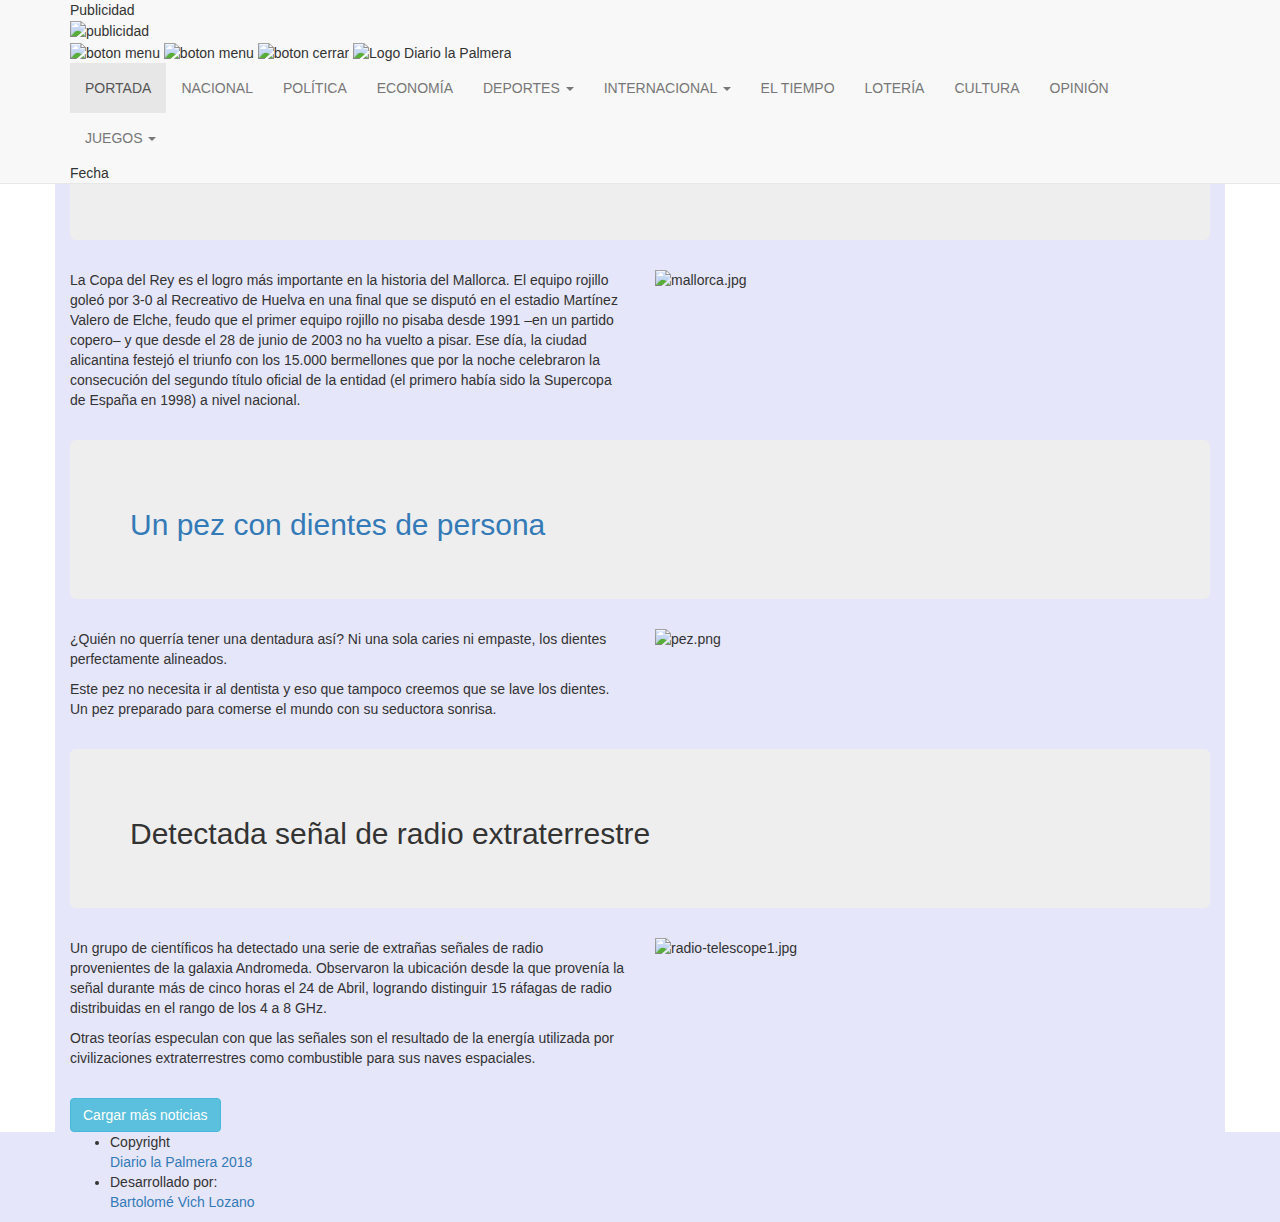
==== index.html @ c938db31 "Add files via upload" ====
<!DOCTYPE html>
<html lang="es">
	<head>
		<title>Diario la Palmera</title>
		<meta http-equiv="Content-Type" content="text/html; charset=utf-8"> 
		<meta name="description" content="Periódico imparcial y realista. Noticias nacionales, internacionales y mucho más."/>
		<meta name="viewport" content="width=device-width, initial-scale=1">
		<meta property="og:title" content="Diario la Palmera"/>
		<meta property="og:url" content="http://www.diariolapalmera.com/"/>
		<meta property="og:image" content="img/logo.png"/>
		<meta property="og:description" content="Periódico imparcial y realista. Noticias nacionales, internacionales y mucho más."/>
		<meta property="og:site_name" content="Diario la Palmera"/>
		<link rel="stylesheet" href="https://maxcdn.bootstrapcdn.com/bootstrap/3.3.7/css/bootstrap.min.css">
		<link rel="stylesheet" href="https://fonts.googleapis.com/css?family=Ubuntu">
 		<link rel='stylesheet' media='screen and (min-width: 961px)' href='css/pc.css'>
 		<link rel='stylesheet' media='screen and (max-width: 960px)' href='css/mob.css'>
		<link rel="alternate" type="application/rss+xml" title="rss de Diario de la Palmera" href="data/rss.xml">
  		<script src="https://ajax.googleapis.com/ajax/libs/jquery/3.1.1/jquery.min.js"></script>
		<script src="https://maxcdn.bootstrapcdn.com/bootstrap/3.3.7/js/bootstrap.min.js"></script>
  		<script src="js/news.js"></script>
	</head>
	<body>
		<div id="publi">
			<img class="img-responsive" src="img/publi.png" alt="publicidad">
			Publicidad<br>
			<img id="img-reponsive" src="img/publi.png" alt="publicidad">
		</div>

		<nav class="navbar navbar-default navbar-fixed-top">
			<div class="container">
				<div id="publi_mobil">
					Publicidad<br>
					<img id="imghorizontal" src="img/publi_movil.png" alt="publicidad">
				</div>
				<img src="img/bmenu.png" id="boton_menu" alt="boton menu" onclick="mostrar_secciones()">
				<img src="img/bmenu.png" id="boton_menu_mobil" alt="boton menu" onclick="mostrar_secciones_mobil()">
				<img src="img/bcerrar.png" id="boton_cerrar_mobil" alt="boton cerrar" onclick="cerrar_secciones_mobil()">				
				<img src="img/palm.png" alt="Logo Diario la Palmera" >
				
				<ul class="nav navbar-nav" id="secciones">
					<li id="s0" class="active"><a href="#">PORTADA</a></li>
					<li id="s1" class="noticias1"><a href="#">NACIONAL</a></li>
					<li id="s2" class="noticias1"><a href="#">POLÍTICA</a></li>
					<li id="s3" class="noticias1"><a href="#">ECONOMÍA</a></li>
					<li id="s4" class="dropdown">
    						<a href="#" class="dropdown-toggle" data-toggle="dropdown">
      							DEPORTES
      							<b class="caret"></b>
    						</a>
    						<ul class="dropdown-menu">
      							<li><a href="noticia1.html"><b>El Mallorca gana la Copa del Rey</b></a></li>
    						</ul>
  					</li>
					<li id="s5" class="dropdown">
    						<a href="#" class="dropdown-toggle" data-toggle="dropdown">
      							INTERNACIONAL
      							<b class="caret"></b>
    						</a>
    						<ul class="dropdown-menu">
      							<li><a href="noticia2.html"><b>Un pez con dientes de persona </b></a></li>
    						</ul>
  					</li>
					<li id="s6" class="noticias2"><a href="#">EL TIEMPO</a></li>
					<li id="s7" class="noticias2"><a href="#">LOTERÍA</a></li>
					<li id="s8" class="noticias2"><a href="#">CULTURA</a></li>
					<li id="s10" class="noticias2"><a href="#">OPINIÓN</a></li>
					<li id="s12" class="dropdown">
    						<a href="#" class="dropdown-toggle" data-toggle="dropdown">
      							JUEGOS
      							<b class="caret"></b>
    						</a>
    						<ul class="dropdown-menu">
      							<li><a href="https://rawgit.com/amadews23/LLSGI02_Lunar_Landing_JavaScript/minified/index.html"><b> Jugar a Lunar Landing </b></a></li>
    						</ul>
  					</li>
				</ul>
			</div>
			<div class="container" id="fecha">Fecha
			</div>
		</nav>
		<div class="container" id="noticias_secundarias" style="background-color:lavender;">
			<br>
			<div class="jumbotron">
				<h2><a href="noticia1.html">El Mallorca gana la Copa del Rey</a></h2>	
			</div>
			<div class="row">
				<div class="col-sm-6" style="background-color:lavender;">
					<p>La Copa del Rey es el logro más importante en la historia del Mallorca. El equipo rojillo goleó por 3-0 al Recreativo de Huelva en una final que se disputó en el estadio Martínez Valero de Elche, feudo que el primer equipo rojillo no pisaba desde 1991 –en un partido copero– y que desde el 28 de junio de 2003 no ha vuelto a pisar. Ese día, la ciudad alicantina festejó el triunfo con los 15.000 bermellones que por la noche celebraron la consecución del segundo título oficial de la entidad (el primero había sido la Supercopa de España en 1998) a nivel nacional.</p>
				</div>
				<div class="col-sm-6" style="background-color:lavender;">  
					<img src="img/mallorca_m.jpg" class="img-responsive center-block" alt="mallorca.jpg">
				</div>
					<br>
			</div>
				<br>
				<div class="jumbotron">
					<a href="noticia2.html"><h2>Un pez con dientes de persona</h2></a>	
				</div>
				<div class="row">
					<div class="col-sm-6" style="background-color:lavender;">
						<p>¿Quién no querría tener una dentadura así? Ni una sola caries ni empaste, los dientes perfectamente alineados.</p>
						<p>Este pez no necesita ir al dentista y eso que tampoco creemos que se lave los dientes. Un pez preparado para comerse el mundo con su seductora sonrisa.</p>
					</div>
					<div class="col-sm-6" style="background-color:lavender;">  
						<img src="img/pez_m.png" class="img-responsive center-block" alt="pez.png">
					</div>
					<br>
				</div>
				<br>
				<div class="jumbotron">
					<h2>Detectada señal de radio extraterrestre</h2>	
				</div>
				<div class="row">
					<div class="col-sm-6" style="background-color:lavender;">
						<p>Un grupo de científicos ha detectado una serie de extrañas señales de radio provenientes de la galaxia Andromeda. Observaron la ubicación desde la que provenía la señal durante más de cinco horas el 24 de Abril, logrando distinguir 15 ráfagas de radio distribuidas en el rango de los 4 a 8 GHz.</p>
						<p>Otras teorías especulan con que las señales son el resultado de la energía utilizada por civilizaciones extraterrestres como combustible para sus naves espaciales.</p>
				</div>
				<div class="col-sm-6" style="background-color:lavender;">  
					<img src="img/radio-telescope_m.jpg" class="img-responsive center-block" alt="radio-telescope1.jpg">
				</div>
				<br>
			</div>
				<br>
				<input type="button" id="boton_mas1" class="btn btn-info" value="Cargar más noticias" onclick=" bajar()"/>
		</div>
		<footer class="footer" style="background-color:lavender;"> 
			<div class="container"> 
				<ul class="footer-links"> 
					<li>Copyright <br><a href="https://rawgit.com/amadews23/LLSGI06_Diario_la_Palmera/master/index.html">Diario la Palmera 2018</a></li> 
					<li>Desarrollado por:<br><a href="https://github.com/amadews23"> Bartolomé Vich Lozano</a></li> 
				</ul>
			</div>
		</footer>
	</body>
</html>
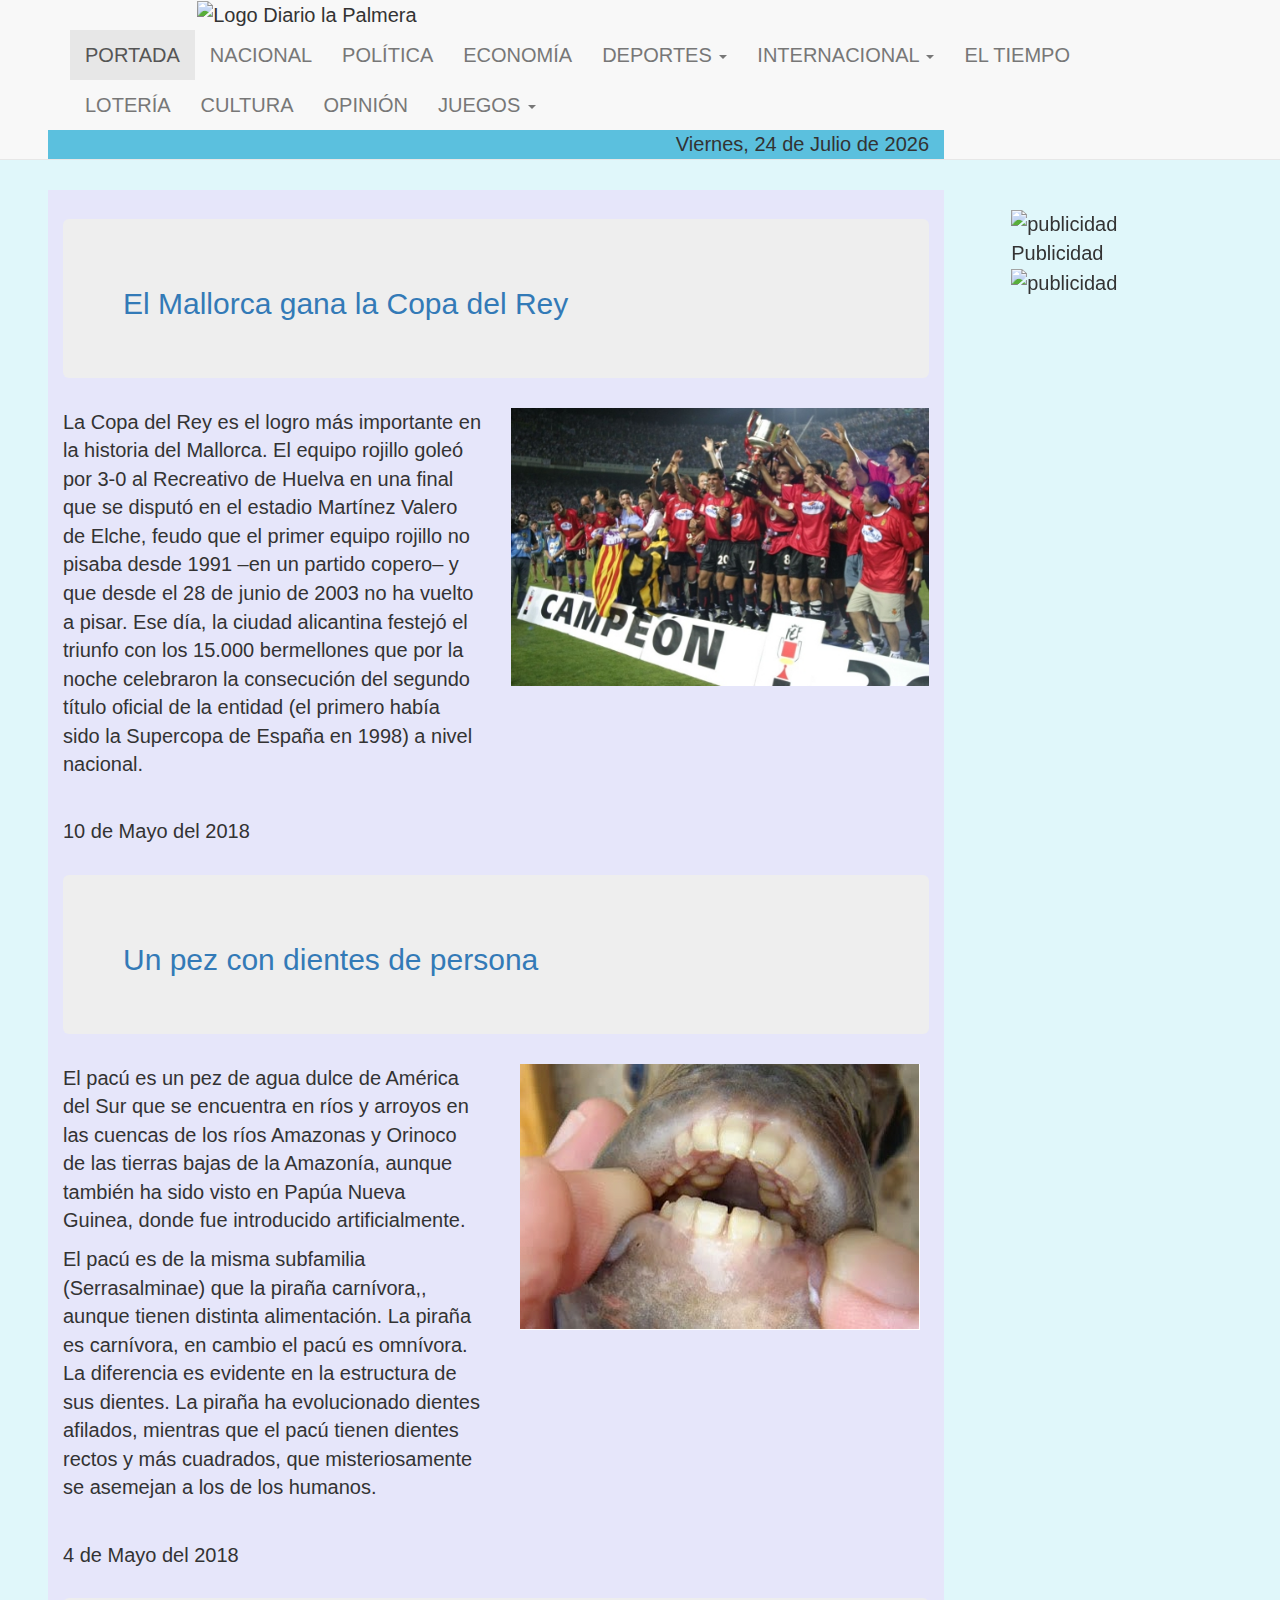
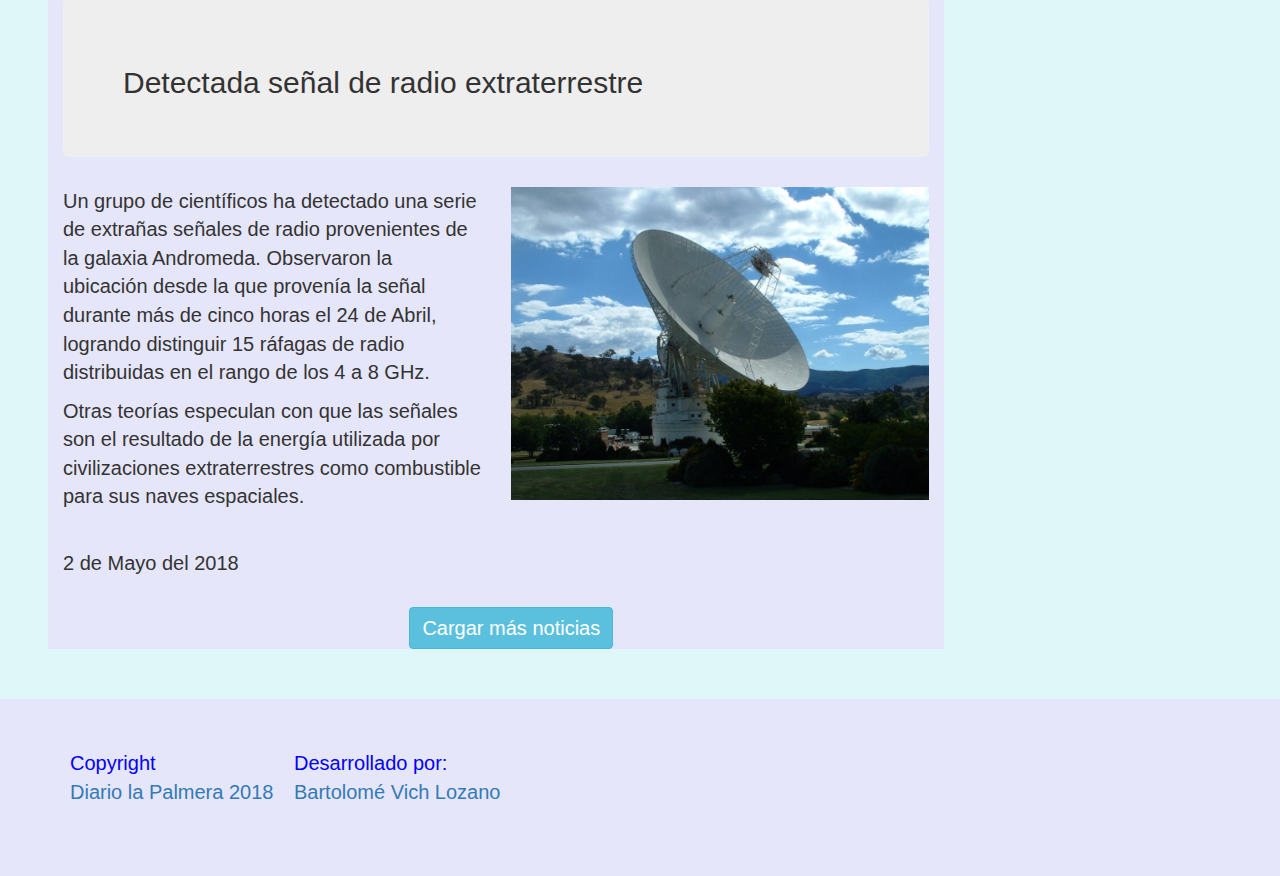
==== commit 9a814783: "Add files via upload" ====
--- a/index.html
+++ b/index.html
@@ -86,6 +86,7 @@
 			<div class="row">
 				<div class="col-sm-6" style="background-color:lavender;">
 					<p>La Copa del Rey es el logro más importante en la historia del Mallorca. El equipo rojillo goleó por 3-0 al Recreativo de Huelva en una final que se disputó en el estadio Martínez Valero de Elche, feudo que el primer equipo rojillo no pisaba desde 1991 –en un partido copero– y que desde el 28 de junio de 2003 no ha vuelto a pisar. Ese día, la ciudad alicantina festejó el triunfo con los 15.000 bermellones que por la noche celebraron la consecución del segundo título oficial de la entidad (el primero había sido la Supercopa de España en 1998) a nivel nacional.</p>
+				<br>10 de Mayo del 2018
 				</div>
 				<div class="col-sm-6" style="background-color:lavender;">  
 					<img src="img/mallorca_m.jpg" class="img-responsive center-block" alt="mallorca.jpg">
@@ -98,8 +99,9 @@
 				</div>
 				<div class="row">
 					<div class="col-sm-6" style="background-color:lavender;">
-						<p>¿Quién no querría tener una dentadura así? Ni una sola caries ni empaste, los dientes perfectamente alineados.</p>
-						<p>Este pez no necesita ir al dentista y eso que tampoco creemos que se lave los dientes. Un pez preparado para comerse el mundo con su seductora sonrisa.</p>
+						<p>El pacú es un pez de agua dulce de América del Sur que se encuentra en ríos y arroyos en las cuencas de los ríos Amazonas y Orinoco de las tierras bajas de la Amazonía, aunque también ha sido visto en Papúa Nueva Guinea, donde fue introducido artificialmente.</p>
+						<p>El pacú es de la misma subfamilia (Serrasalminae) que la piraña carnívora,, aunque tienen distinta alimentación. La piraña es carnívora, en cambio el pacú es omnívora. La diferencia es evidente en la estructura de sus dientes. La piraña ha evolucionado dientes afilados, mientras que el pacú tienen dientes rectos y más cuadrados, que misteriosamente se asemejan a los de los humanos.</p>
+						<br>4 de Mayo del 2018
 					</div>
 					<div class="col-sm-6" style="background-color:lavender;">  
 						<img src="img/pez_m.png" class="img-responsive center-block" alt="pez.png">
@@ -114,6 +116,7 @@
 					<div class="col-sm-6" style="background-color:lavender;">
 						<p>Un grupo de científicos ha detectado una serie de extrañas señales de radio provenientes de la galaxia Andromeda. Observaron la ubicación desde la que provenía la señal durante más de cinco horas el 24 de Abril, logrando distinguir 15 ráfagas de radio distribuidas en el rango de los 4 a 8 GHz.</p>
 						<p>Otras teorías especulan con que las señales son el resultado de la energía utilizada por civilizaciones extraterrestres como combustible para sus naves espaciales.</p>
+						<br>2 de Mayo del 2018
 				</div>
 				<div class="col-sm-6" style="background-color:lavender;">  
 					<img src="img/radio-telescope_m.jpg" class="img-responsive center-block" alt="radio-telescope1.jpg">
@@ -129,6 +132,7 @@
 					<li>Copyright <br><a href="https://rawgit.com/amadews23/LLSGI06_Diario_la_Palmera/master/index.html">Diario la Palmera 2018</a></li> 
 					<li>Desarrollado por:<br><a href="https://github.com/amadews23"> Bartolomé Vich Lozano</a></li> 
 				</ul>
+
 			</div>
 		</footer>
 	</body>
--- a/css/pc.css
+++ b/css/pc.css
@@ -0,0 +1,24 @@
+body{font-family:'Roboto',sans-serif;background-color:#e0f7fa }
+
+body,input,select,option,.btn{font-size:20px !important}
+
+#fecha{background-color:#5bc0de ;text-align: right; }
+#publi{width:340px;margin-left:79%;position:fixed;margin-top:20px;}
+#publi_mobil{display:none}
+#secciones{margin-right:120px;}
+#noticia_principal{margin-top:190px;}
+#noticias_principal,#noticias_secundarias{margin-top:190px;}
+#noticia_principal,#noticias_secundarias,#fecha{width:70%;margin-right:336px;}
+#boton_mas1{margin-left:40%;}
+#boton_mas2{margin-left:40%;}
+#boton_menu{width: 50px;height: 50px;visibility:hidden;}
+#boton_menu_mobil{width: 50px;height: 50px;display:none;}
+#boton_cerrar_mobil{display:none;}
+
+.noticias1
+.noticias2{display:none;}
+.footer{padding:50px 0 50px;margin-top:50px;color:#99979c;text-align:left;}
+.footer-links{padding-left:0;margin-bottom:20px;color:blue}
+.footer-links li+li{margin-left:15px}
+.footer-links li{display:inline-block}
+
--- a/css/mob.css
+++ b/css/mob.css
@@ -0,0 +1,35 @@
+body{font-family:'Roboto',sans-serif;background-color:#e0f7fa }
+
+body,input,select,option,.btn{font-size:20px !important}
+
+#fecha{background-color:#5bc0de ;text-align: right; }
+#publi{width:340px;margin-left:79%;position:fixed;margin-top:20px;display:none}
+#publi_mobil{height: 90px;}
+#secciones{margin-right:120px;display:none}
+#noticia_principal{margin-top:190px;}
+#noticias_principal,#noticias_secundarias{margin-top:150px;}
+#boton_mas1{margin-left:20%;height: 75px;}
+#boton_mas2{margin-left:20%;height: 75px;}
+#boton_menu{width: 50px;height: 50px;display:none;background: url('../img/bmenu.png') no-repeat center center;}
+#boton_menu_mobil{width: 50px;height: 50px;background: url('../img/bmenu.png') no-repeat center center;}
+#boton_cerrar_mobil{display:none;}
+.noticias1
+.noticias2{display:none;}
+.navbar .nav > li > a, .navbar .nav > li > a:first-letter,
+.navbar .nav > li.current-menu-item > a,
+.navbar .nav > li.current-menu-ancestor > a {
+	display: inline;
+	font-size: 1.5em;
+	padding: 10px 20px;
+}
+/*.dropdown-menu{font-size:20px;}*/
+
+
+
+.footer{color:#99979c;text-align:left;margin-top:10px;}
+.footer-links{padding-left:30px;margin-bottom:0px}
+.footer-links li{ list-style-type: none; color:blue}
+.footer-links li+li{margin-left:5px}
+
+
+
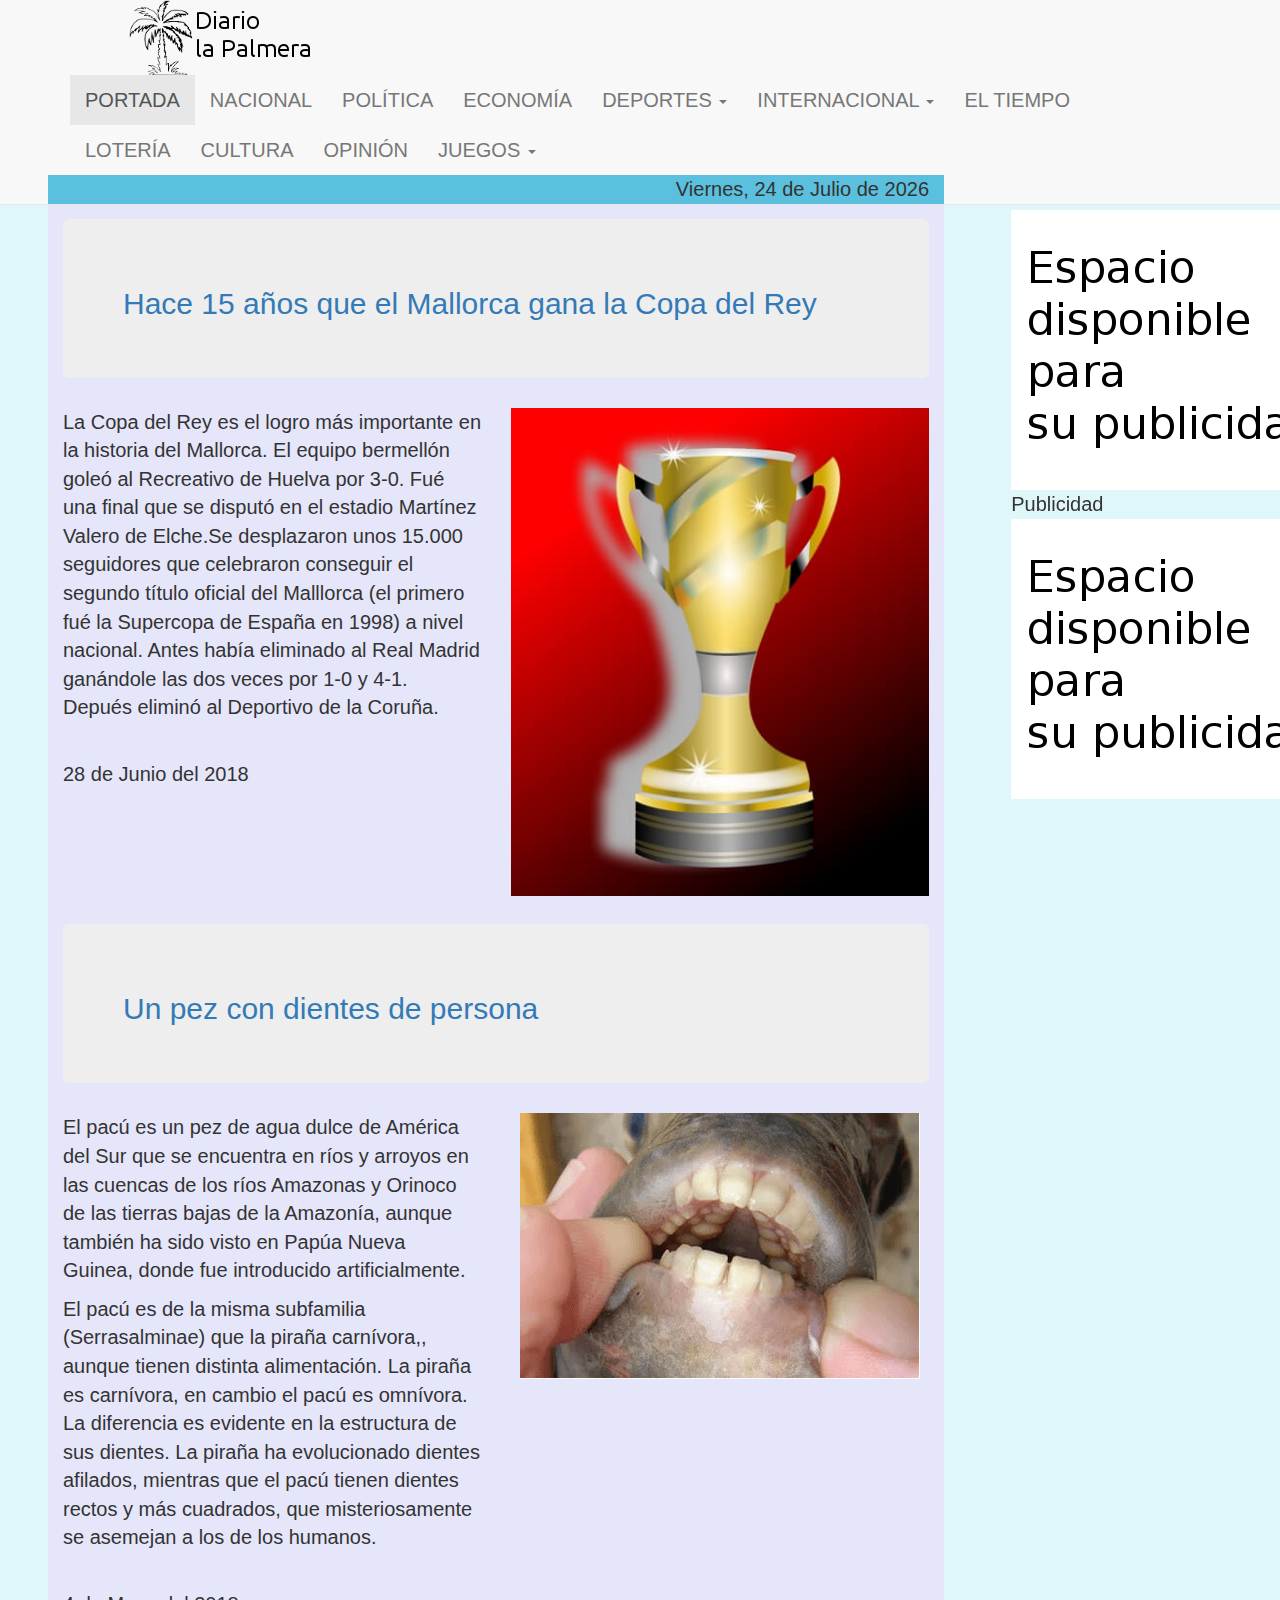
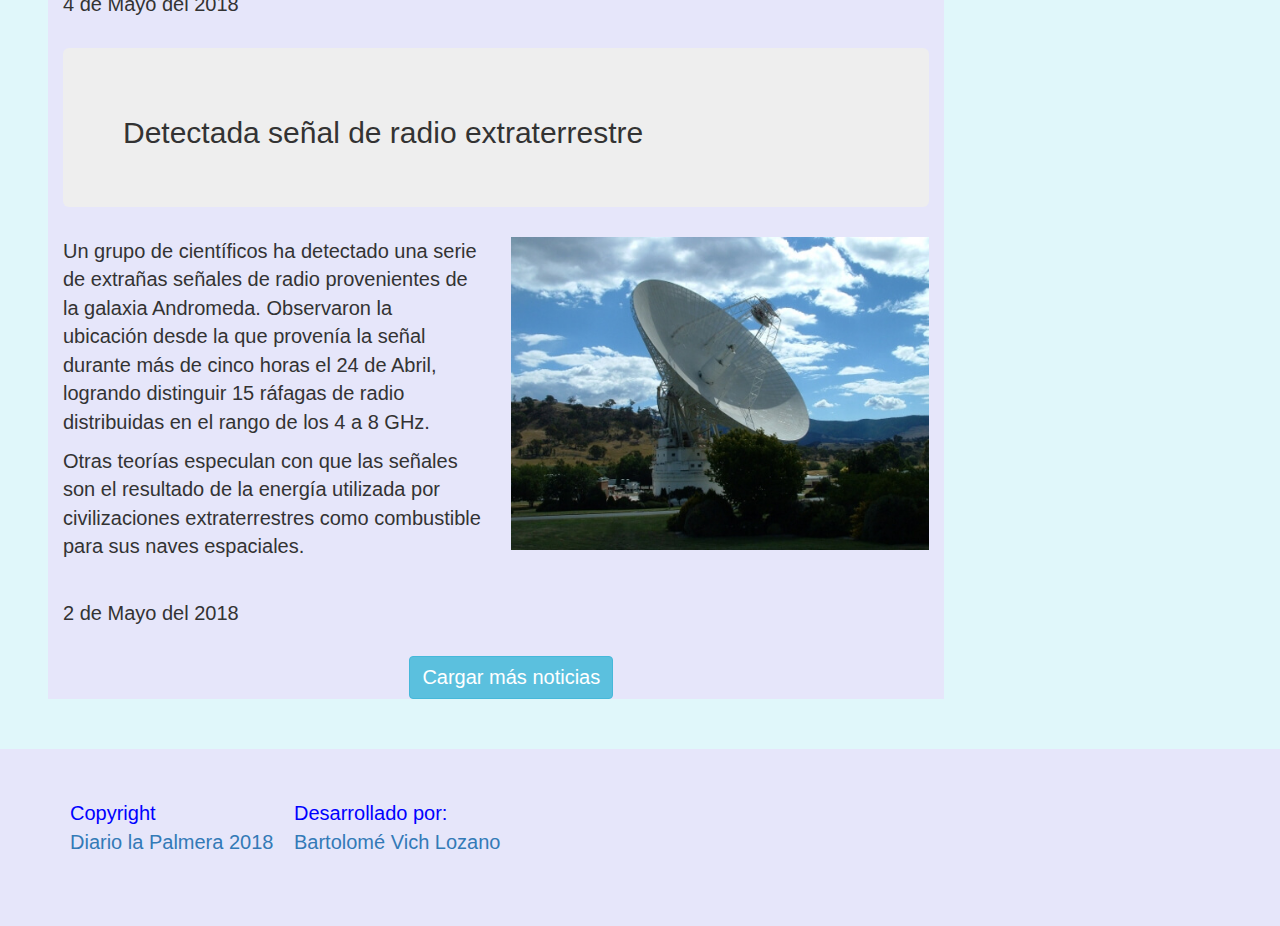
==== commit 217c5cc8: "Update index.html" ====
--- a/index.html
+++ b/index.html
@@ -81,12 +81,12 @@
 		<div class="container" id="noticias_secundarias" style="background-color:lavender;">
 			<br>
 			<div class="jumbotron">
-				<h2><a href="noticia1.html">El Mallorca gana la Copa del Rey</a></h2>	
+				<h2><a href="noticia1.html">Hace 15 años que el Mallorca gana la Copa del Rey</a></h2>	
 			</div>
 			<div class="row">
 				<div class="col-sm-6" style="background-color:lavender;">
-					<p>La Copa del Rey es el logro más importante en la historia del Mallorca. El equipo rojillo goleó por 3-0 al Recreativo de Huelva en una final que se disputó en el estadio Martínez Valero de Elche, feudo que el primer equipo rojillo no pisaba desde 1991 –en un partido copero– y que desde el 28 de junio de 2003 no ha vuelto a pisar. Ese día, la ciudad alicantina festejó el triunfo con los 15.000 bermellones que por la noche celebraron la consecución del segundo título oficial de la entidad (el primero había sido la Supercopa de España en 1998) a nivel nacional.</p>
-				<br>10 de Mayo del 2018
+					<p>La Copa del Rey es el logro más importante en la historia del Mallorca. El equipo bermellón goleó al Recreativo de Huelva por 3-0.  Fué una final que se disputó en el estadio Martínez Valero de Elche.Se desplazaron unos 15.000 seguidores que celebraron conseguir el segundo título oficial del Malllorca (el primero fué la Supercopa de España en 1998) a nivel nacional. Antes había eliminado al Real Madrid ganándole las dos veces por 1-0 y 4-1. Depués eliminó al Deportivo de la Coruña.</p>
+				<br>28 de Junio del 2018
 				</div>
 				<div class="col-sm-6" style="background-color:lavender;">  
 					<img src="img/mallorca_m.jpg" class="img-responsive center-block" alt="mallorca.jpg">
--- a/css/pc.css
+++ b/css/pc.css
@@ -1,5 +1,4 @@
 body{font-family:'Roboto',sans-serif;background-color:#e0f7fa }
-
 body,input,select,option,.btn{font-size:20px !important}
 
 #fecha{background-color:#5bc0de ;text-align: right; }
@@ -14,7 +13,6 @@
 #boton_menu{width: 50px;height: 50px;visibility:hidden;}
 #boton_menu_mobil{width: 50px;height: 50px;display:none;}
 #boton_cerrar_mobil{display:none;}
-
 .noticias1
 .noticias2{display:none;}
 .footer{padding:50px 0 50px;margin-top:50px;color:#99979c;text-align:left;}
--- a/css/mob.css
+++ b/css/mob.css
@@ -10,8 +10,8 @@
 #noticias_principal,#noticias_secundarias{margin-top:150px;}
 #boton_mas1{margin-left:20%;height: 75px;}
 #boton_mas2{margin-left:20%;height: 75px;}
-#boton_menu{width: 50px;height: 50px;display:none;background: url('../img/bmenu.png') no-repeat center center;}
-#boton_menu_mobil{width: 50px;height: 50px;background: url('../img/bmenu.png') no-repeat center center;}
+#boton_menu{width: 50px;height: 50px;display:none;}
+#boton_menu_mobil{width: 50px;height: 50px;}
 #boton_cerrar_mobil{display:none;}
 .noticias1
 .noticias2{display:none;}
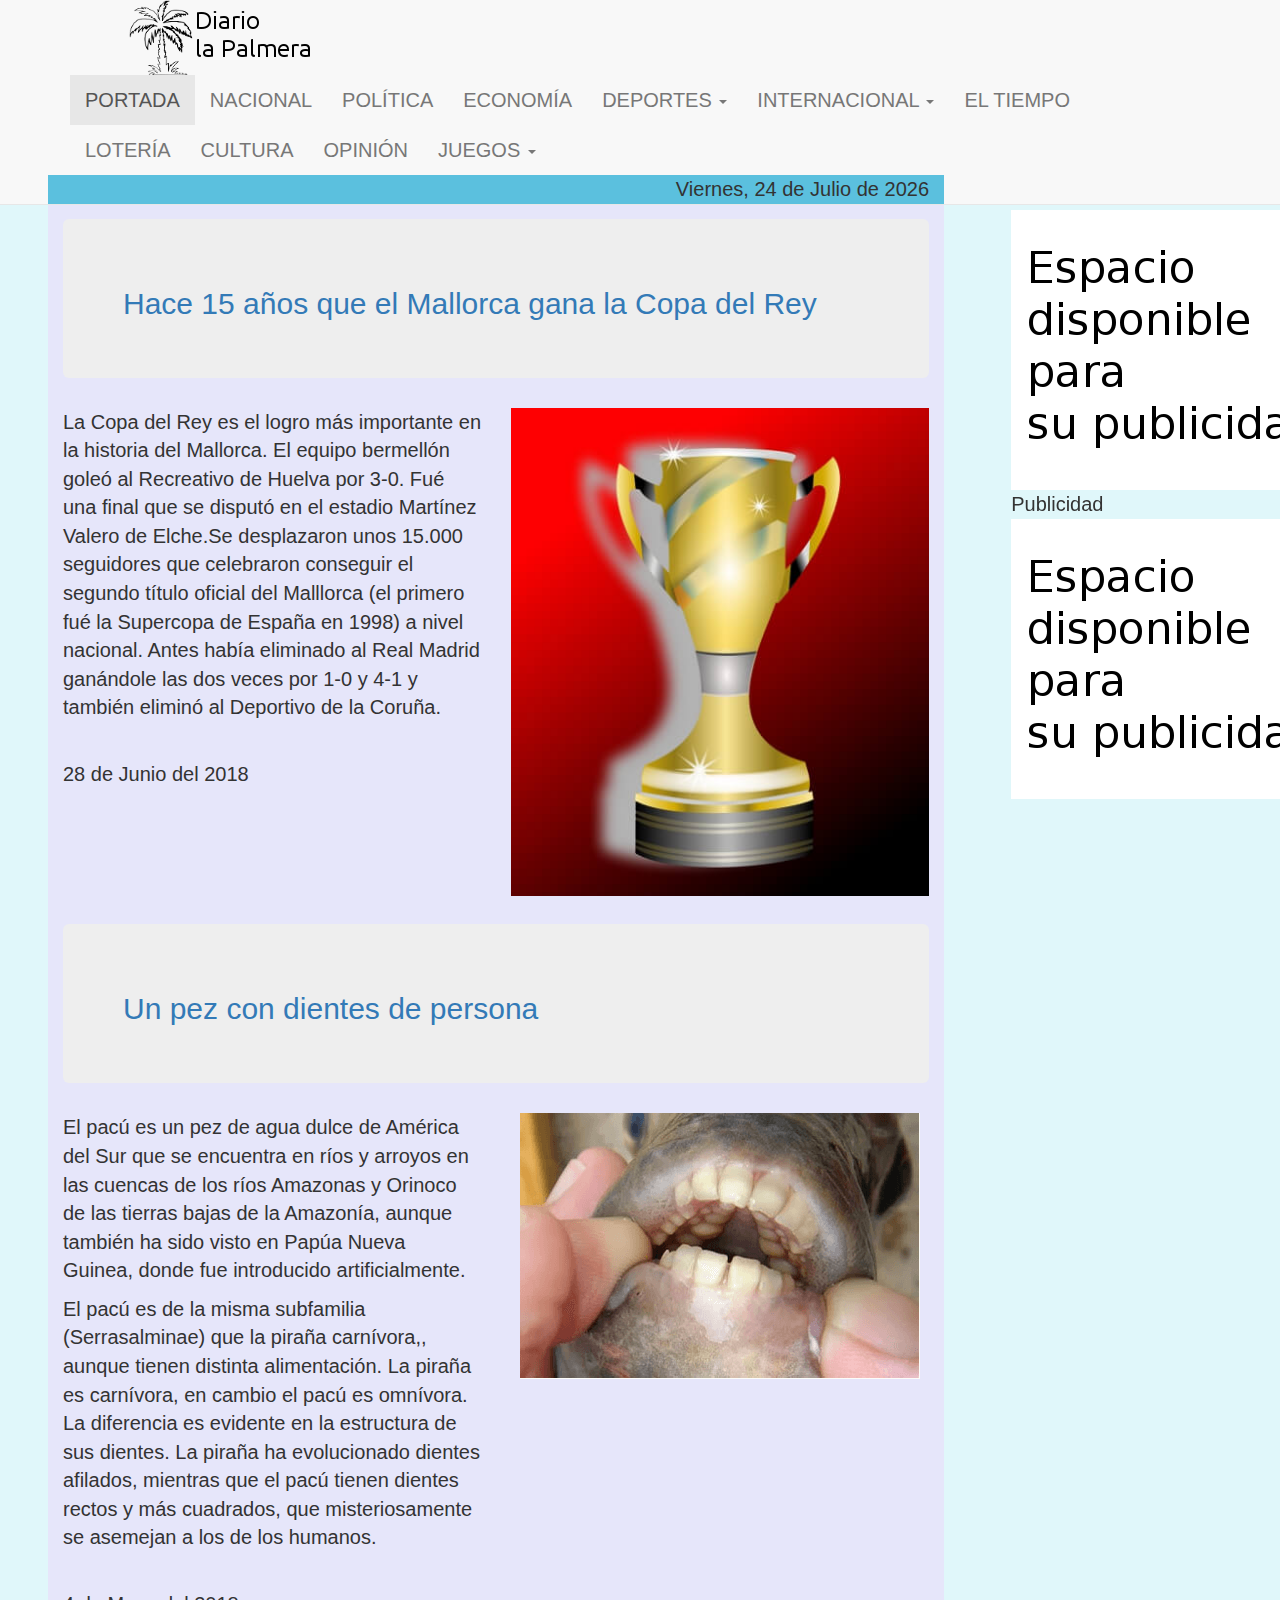
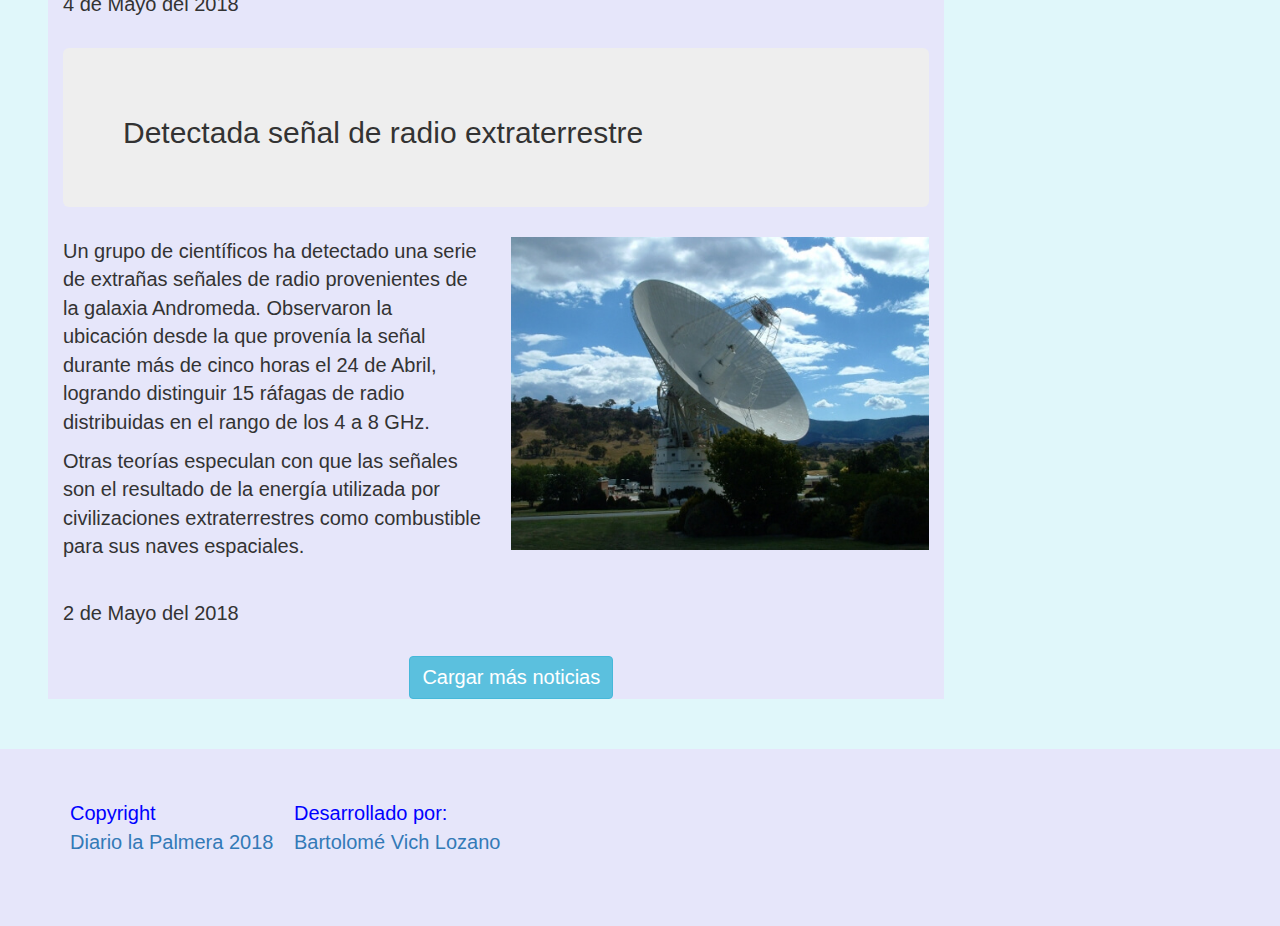
==== commit 30c957e7: "Update index.html" ====
--- a/index.html
+++ b/index.html
@@ -85,7 +85,7 @@
 			</div>
 			<div class="row">
 				<div class="col-sm-6" style="background-color:lavender;">
-					<p>La Copa del Rey es el logro más importante en la historia del Mallorca. El equipo bermellón goleó al Recreativo de Huelva por 3-0.  Fué una final que se disputó en el estadio Martínez Valero de Elche.Se desplazaron unos 15.000 seguidores que celebraron conseguir el segundo título oficial del Malllorca (el primero fué la Supercopa de España en 1998) a nivel nacional. Antes había eliminado al Real Madrid ganándole las dos veces por 1-0 y 4-1. Depués eliminó al Deportivo de la Coruña.</p>
+					<p>La Copa del Rey es el logro más importante en la historia del Mallorca. El equipo bermellón goleó al Recreativo de Huelva por 3-0.  Fué una final que se disputó en el estadio Martínez Valero de Elche.Se desplazaron unos 15.000 seguidores que celebraron conseguir el segundo título oficial del Malllorca (el primero fué la Supercopa de España en 1998) a nivel nacional. Antes había eliminado al Real Madrid ganándole las dos veces por 1-0 y 4-1 y también eliminó al Deportivo de la Coruña.</p>
 				<br>28 de Junio del 2018
 				</div>
 				<div class="col-sm-6" style="background-color:lavender;">  
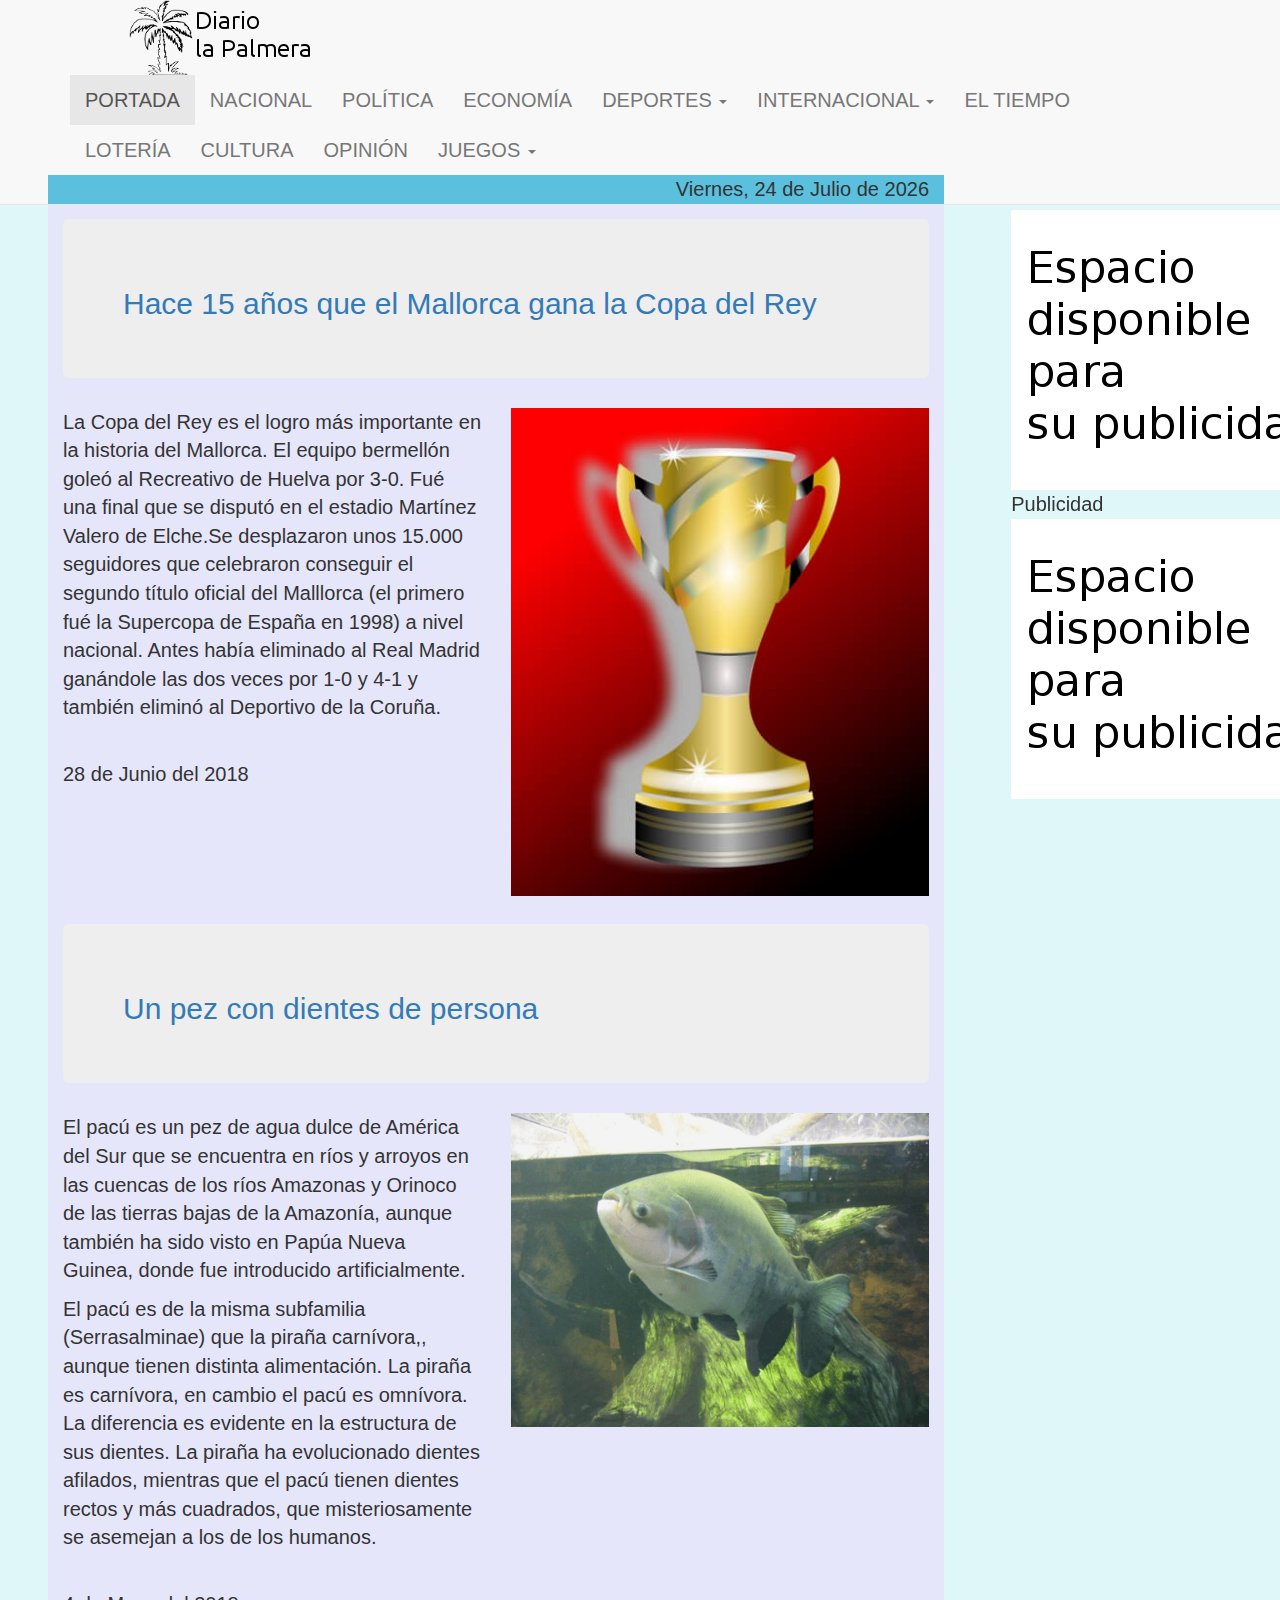
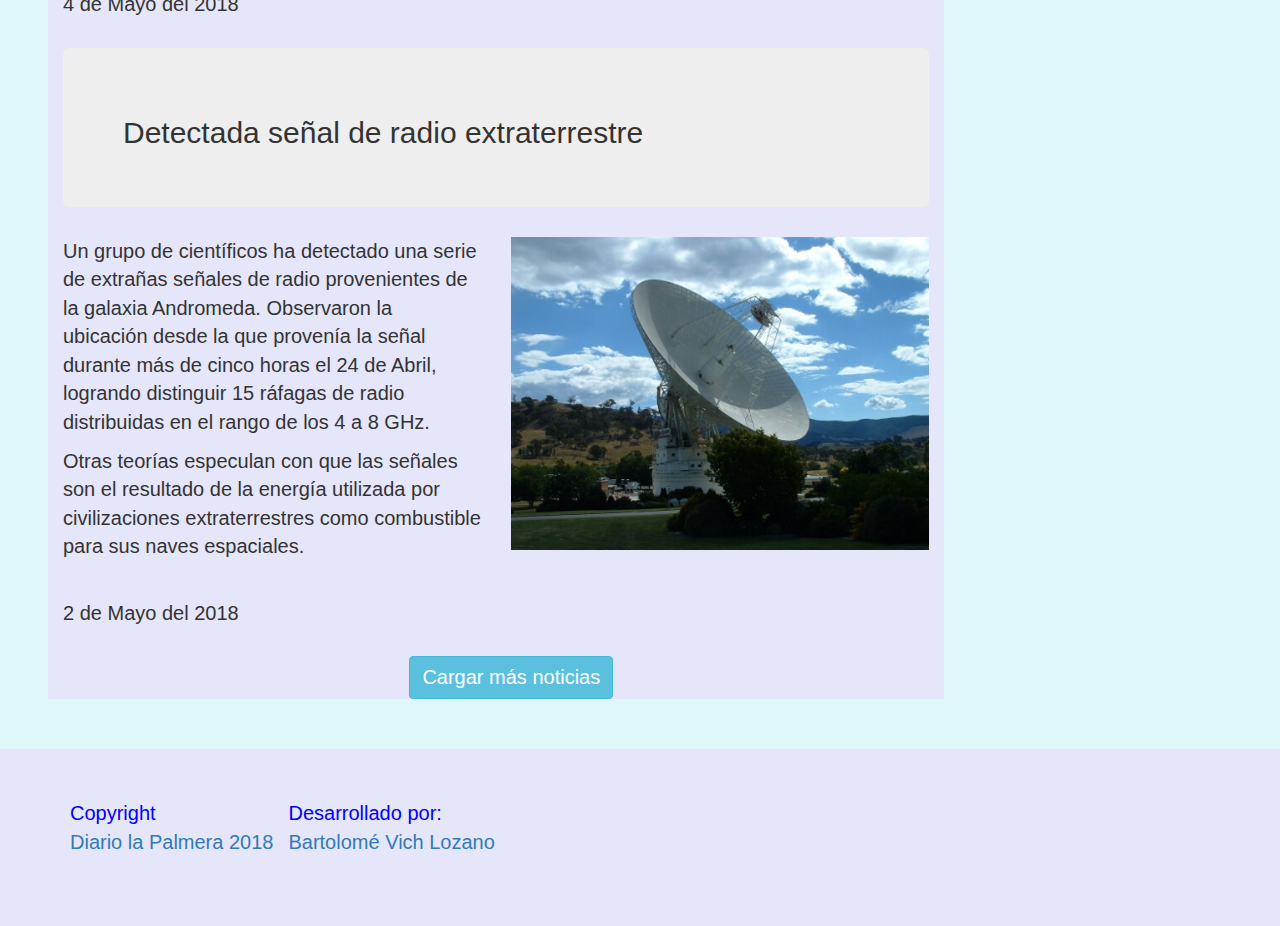
==== commit ed1252c1: "Update index.html" ====
--- a/index.html
+++ b/index.html
@@ -1,139 +1 @@
-<!DOCTYPE html>
-<html lang="es">
-	<head>
-		<title>Diario la Palmera</title>
-		<meta http-equiv="Content-Type" content="text/html; charset=utf-8"> 
-		<meta name="description" content="Periódico imparcial y realista. Noticias nacionales, internacionales y mucho más."/>
-		<meta name="viewport" content="width=device-width, initial-scale=1">
-		<meta property="og:title" content="Diario la Palmera"/>
-		<meta property="og:url" content="http://www.diariolapalmera.com/"/>
-		<meta property="og:image" content="img/logo.png"/>
-		<meta property="og:description" content="Periódico imparcial y realista. Noticias nacionales, internacionales y mucho más."/>
-		<meta property="og:site_name" content="Diario la Palmera"/>
-		<link rel="stylesheet" href="https://maxcdn.bootstrapcdn.com/bootstrap/3.3.7/css/bootstrap.min.css">
-		<link rel="stylesheet" href="https://fonts.googleapis.com/css?family=Ubuntu">
- 		<link rel='stylesheet' media='screen and (min-width: 961px)' href='css/pc.css'>
- 		<link rel='stylesheet' media='screen and (max-width: 960px)' href='css/mob.css'>
-		<link rel="alternate" type="application/rss+xml" title="rss de Diario de la Palmera" href="data/rss.xml">
-  		<script src="https://ajax.googleapis.com/ajax/libs/jquery/3.1.1/jquery.min.js"></script>
-		<script src="https://maxcdn.bootstrapcdn.com/bootstrap/3.3.7/js/bootstrap.min.js"></script>
-  		<script src="js/news.js"></script>
-	</head>
-	<body>
-		<div id="publi">
-			<img class="img-responsive" src="img/publi.png" alt="publicidad">
-			Publicidad<br>
-			<img id="img-reponsive" src="img/publi.png" alt="publicidad">
-		</div>
-
-		<nav class="navbar navbar-default navbar-fixed-top">
-			<div class="container">
-				<div id="publi_mobil">
-					Publicidad<br>
-					<img id="imghorizontal" src="img/publi_movil.png" alt="publicidad">
-				</div>
-				<img src="img/bmenu.png" id="boton_menu" alt="boton menu" onclick="mostrar_secciones()">
-				<img src="img/bmenu.png" id="boton_menu_mobil" alt="boton menu" onclick="mostrar_secciones_mobil()">
-				<img src="img/bcerrar.png" id="boton_cerrar_mobil" alt="boton cerrar" onclick="cerrar_secciones_mobil()">				
-				<img src="img/palm.png" alt="Logo Diario la Palmera" >
-				
-				<ul class="nav navbar-nav" id="secciones">
-					<li id="s0" class="active"><a href="#">PORTADA</a></li>
-					<li id="s1" class="noticias1"><a href="#">NACIONAL</a></li>
-					<li id="s2" class="noticias1"><a href="#">POLÍTICA</a></li>
-					<li id="s3" class="noticias1"><a href="#">ECONOMÍA</a></li>
-					<li id="s4" class="dropdown">
-    						<a href="#" class="dropdown-toggle" data-toggle="dropdown">
-      							DEPORTES
-      							<b class="caret"></b>
-    						</a>
-    						<ul class="dropdown-menu">
-      							<li><a href="noticia1.html"><b>El Mallorca gana la Copa del Rey</b></a></li>
-    						</ul>
-  					</li>
-					<li id="s5" class="dropdown">
-    						<a href="#" class="dropdown-toggle" data-toggle="dropdown">
-      							INTERNACIONAL
-      							<b class="caret"></b>
-    						</a>
-    						<ul class="dropdown-menu">
-      							<li><a href="noticia2.html"><b>Un pez con dientes de persona </b></a></li>
-    						</ul>
-  					</li>
-					<li id="s6" class="noticias2"><a href="#">EL TIEMPO</a></li>
-					<li id="s7" class="noticias2"><a href="#">LOTERÍA</a></li>
-					<li id="s8" class="noticias2"><a href="#">CULTURA</a></li>
-					<li id="s10" class="noticias2"><a href="#">OPINIÓN</a></li>
-					<li id="s12" class="dropdown">
-    						<a href="#" class="dropdown-toggle" data-toggle="dropdown">
-      							JUEGOS
-      							<b class="caret"></b>
-    						</a>
-    						<ul class="dropdown-menu">
-      							<li><a href="https://rawgit.com/amadews23/LLSGI02_Lunar_Landing_JavaScript/minified/index.html"><b> Jugar a Lunar Landing </b></a></li>
-    						</ul>
-  					</li>
-				</ul>
-			</div>
-			<div class="container" id="fecha">Fecha
-			</div>
-		</nav>
-		<div class="container" id="noticias_secundarias" style="background-color:lavender;">
-			<br>
-			<div class="jumbotron">
-				<h2><a href="noticia1.html">Hace 15 años que el Mallorca gana la Copa del Rey</a></h2>	
-			</div>
-			<div class="row">
-				<div class="col-sm-6" style="background-color:lavender;">
-					<p>La Copa del Rey es el logro más importante en la historia del Mallorca. El equipo bermellón goleó al Recreativo de Huelva por 3-0.  Fué una final que se disputó en el estadio Martínez Valero de Elche.Se desplazaron unos 15.000 seguidores que celebraron conseguir el segundo título oficial del Malllorca (el primero fué la Supercopa de España en 1998) a nivel nacional. Antes había eliminado al Real Madrid ganándole las dos veces por 1-0 y 4-1 y también eliminó al Deportivo de la Coruña.</p>
-				<br>28 de Junio del 2018
-				</div>
-				<div class="col-sm-6" style="background-color:lavender;">  
-					<img src="img/mallorca_m.jpg" class="img-responsive center-block" alt="mallorca.jpg">
-				</div>
-					<br>
-			</div>
-				<br>
-				<div class="jumbotron">
-					<a href="noticia2.html"><h2>Un pez con dientes de persona</h2></a>	
-				</div>
-				<div class="row">
-					<div class="col-sm-6" style="background-color:lavender;">
-						<p>El pacú es un pez de agua dulce de América del Sur que se encuentra en ríos y arroyos en las cuencas de los ríos Amazonas y Orinoco de las tierras bajas de la Amazonía, aunque también ha sido visto en Papúa Nueva Guinea, donde fue introducido artificialmente.</p>
-						<p>El pacú es de la misma subfamilia (Serrasalminae) que la piraña carnívora,, aunque tienen distinta alimentación. La piraña es carnívora, en cambio el pacú es omnívora. La diferencia es evidente en la estructura de sus dientes. La piraña ha evolucionado dientes afilados, mientras que el pacú tienen dientes rectos y más cuadrados, que misteriosamente se asemejan a los de los humanos.</p>
-						<br>4 de Mayo del 2018
-					</div>
-					<div class="col-sm-6" style="background-color:lavender;">  
-						<img src="img/pez_m.png" class="img-responsive center-block" alt="pez.png">
-					</div>
-					<br>
-				</div>
-				<br>
-				<div class="jumbotron">
-					<h2>Detectada señal de radio extraterrestre</h2>	
-				</div>
-				<div class="row">
-					<div class="col-sm-6" style="background-color:lavender;">
-						<p>Un grupo de científicos ha detectado una serie de extrañas señales de radio provenientes de la galaxia Andromeda. Observaron la ubicación desde la que provenía la señal durante más de cinco horas el 24 de Abril, logrando distinguir 15 ráfagas de radio distribuidas en el rango de los 4 a 8 GHz.</p>
-						<p>Otras teorías especulan con que las señales son el resultado de la energía utilizada por civilizaciones extraterrestres como combustible para sus naves espaciales.</p>
-						<br>2 de Mayo del 2018
-				</div>
-				<div class="col-sm-6" style="background-color:lavender;">  
-					<img src="img/radio-telescope_m.jpg" class="img-responsive center-block" alt="radio-telescope1.jpg">
-				</div>
-				<br>
-			</div>
-				<br>
-				<input type="button" id="boton_mas1" class="btn btn-info" value="Cargar más noticias" onclick=" bajar()"/>
-		</div>
-		<footer class="footer" style="background-color:lavender;"> 
-			<div class="container"> 
-				<ul class="footer-links"> 
-					<li>Copyright <br><a href="https://rawgit.com/amadews23/LLSGI06_Diario_la_Palmera/master/index.html">Diario la Palmera 2018</a></li> 
-					<li>Desarrollado por:<br><a href="https://github.com/amadews23"> Bartolomé Vich Lozano</a></li> 
-				</ul>
-
-			</div>
-		</footer>
-	</body>
-</html>
+<!DOCTYPE html><html lang="es"><head><title>Diario la Palmera</title><meta http-equiv="Content-Type" content="text/html; charset=utf-8"><meta name="description" content="Periódico imparcial y realista. Noticias nacionales, internacionales y mucho más."/><meta name="viewport" content="width=device-width, initial-scale=1"><meta property="og:title" content="Diario la Palmera"/><meta property="og:url" content="http://www.diariolapalmera.com/"/><meta property="og:image" content="img/logo.png"/><meta property="og:description" content="Periódico imparcial y realista. Noticias nacionales, internacionales y mucho más."/><meta property="og:site_name" content="Diario la Palmera"/><link rel="stylesheet" href="https://maxcdn.bootstrapcdn.com/bootstrap/3.3.7/css/bootstrap.min.css"><link rel="stylesheet" href="https://fonts.googleapis.com/css?family=Ubuntu"><link rel='stylesheet' media='screen and (min-width: 961px)' href='css/pc.css'><link rel='stylesheet' media='screen and (max-width: 960px)' href='css/mob.css'><link rel="alternate" type="application/rss+xml" title="rss de Diario de la Palmera" href="data/rss.xml"> <script src="https://ajax.googleapis.com/ajax/libs/jquery/3.1.1/jquery.min.js"></script> <script src="https://maxcdn.bootstrapcdn.com/bootstrap/3.3.7/js/bootstrap.min.js"></script> <script src="js/news.js"></script> </head><body><div id="publi"> <img class="img-responsive" src="img/publi.png" alt="publicidad"> Publicidad<br> <img id="img-reponsive" src="img/publi.png" alt="publicidad"></div><nav class="navbar navbar-default navbar-fixed-top"><div class="container"><div id="publi_mobil"> Publicidad<br> <img id="imghorizontal" src="img/publi_movil.png" alt="publicidad"></div> <img src="img/bmenu.png" id="boton_menu" alt="boton menu" onclick="mostrar_secciones()"> <img src="img/bmenu.png" id="boton_menu_mobil" alt="boton menu" onclick="mostrar_secciones_mobil()"> <img src="img/bcerrar.png" id="boton_cerrar_mobil" alt="boton cerrar" onclick="cerrar_secciones_mobil()"> <img src="img/palm.png" alt="Logo Diario la Palmera" ><ul class="nav navbar-nav" id="secciones"><li id="s0" class="active"><a href="#">PORTADA</a></li><li id="s1" class="noticias1"><a href="#">NACIONAL</a></li><li id="s2" class="noticias1"><a href="#">POLÍTICA</a></li><li id="s3" class="noticias1"><a href="#">ECONOMÍA</a></li><li id="s4" class="dropdown"> <a href="#" class="dropdown-toggle" data-toggle="dropdown"> DEPORTES <b class="caret"></b> </a><ul class="dropdown-menu"><li><a href="noticia1.html"><b>El Mallorca gana la Copa del Rey</b></a></li></ul></li><li id="s5" class="dropdown"> <a href="#" class="dropdown-toggle" data-toggle="dropdown"> INTERNACIONAL <b class="caret"></b> </a><ul class="dropdown-menu"><li><a href="noticia2.html"><b>Un pez con dientes de persona </b></a></li></ul></li><li id="s6" class="noticias2"><a href="#">EL TIEMPO</a></li><li id="s7" class="noticias2"><a href="#">LOTERÍA</a></li><li id="s8" class="noticias2"><a href="#">CULTURA</a></li><li id="s10" class="noticias2"><a href="#">OPINIÓN</a></li><li id="s12" class="dropdown"> <a href="#" class="dropdown-toggle" data-toggle="dropdown"> JUEGOS <b class="caret"></b> </a><ul class="dropdown-menu"><li><a href="https://rawgit.com/amadews23/LLSGI02_Lunar_Landing_JavaScript/minified/index.html"><b> Jugar a Lunar Landing </b></a></li></ul></li></ul></div><div class="container" id="fecha">Fecha</div> </nav><div class="container" id="noticias_secundarias" style="background-color:lavender;"> <br><div class="jumbotron"><h2><a href="noticia1.html">Hace 15 años que el Mallorca gana la Copa del Rey</a></h2></div><div class="row"><div class="col-sm-6" style="background-color:lavender;"><p>La Copa del Rey es el logro más importante en la historia del Mallorca. El equipo bermellón goleó al Recreativo de Huelva por 3-0. Fué una final que se disputó en el estadio Martínez Valero de Elche.Se desplazaron unos 15.000 seguidores que celebraron conseguir el segundo título oficial del Malllorca (el primero fué la Supercopa de España en 1998) a nivel nacional. Antes había eliminado al Real Madrid ganándole las dos veces por 1-0 y 4-1 y también eliminó al Deportivo de la Coruña.</p> <br>28 de Junio del 2018</div><div class="col-sm-6" style="background-color:lavender;"> <img src="img/mallorca_m.jpg" class="img-responsive center-block" alt="mallorca.jpg"></div> <br></div> <br><div class="jumbotron"> <a href="noticia2.html"><h2>Un pez con dientes de persona</h2></a></div><div class="row"><div class="col-sm-6" style="background-color:lavender;"><p>El pacú es un pez de agua dulce de América del Sur que se encuentra en ríos y arroyos en las cuencas de los ríos Amazonas y Orinoco de las tierras bajas de la Amazonía, aunque también ha sido visto en Papúa Nueva Guinea, donde fue introducido artificialmente.</p><p>El pacú es de la misma subfamilia (Serrasalminae) que la piraña carnívora,, aunque tienen distinta alimentación. La piraña es carnívora, en cambio el pacú es omnívora. La diferencia es evidente en la estructura de sus dientes. La piraña ha evolucionado dientes afilados, mientras que el pacú tienen dientes rectos y más cuadrados, que misteriosamente se asemejan a los de los humanos.</p> <br>4 de Mayo del 2018</div><div class="col-sm-6" style="background-color:lavender;"> <img src="img/pez_m.png" class="img-responsive center-block" alt="pez.png"></div> <br></div> <br><div class="jumbotron"><h2>Detectada señal de radio extraterrestre</h2></div><div class="row"><div class="col-sm-6" style="background-color:lavender;"><p>Un grupo de científicos ha detectado una serie de extrañas señales de radio provenientes de la galaxia Andromeda. Observaron la ubicación desde la que provenía la señal durante más de cinco horas el 24 de Abril, logrando distinguir 15 ráfagas de radio distribuidas en el rango de los 4 a 8 GHz.</p><p>Otras teorías especulan con que las señales son el resultado de la energía utilizada por civilizaciones extraterrestres como combustible para sus naves espaciales.</p> <br>2 de Mayo del 2018</div><div class="col-sm-6" style="background-color:lavender;"> <img src="img/radio-telescope_m.jpg" class="img-responsive center-block" alt="radio-telescope1.jpg"></div> <br></div> <br> <input type="button" id="boton_mas1" class="btn btn-info" value="Cargar más noticias" onclick=" bajar()"/></div> <footer class="footer" style="background-color:lavender;"><div class="container"><ul class="footer-links"><li>Copyright <br><a href="https://rawgit.com/amadews23/LLSGI06_Diario_la_Palmera/master/index.html">Diario la Palmera 2018</a></li><li>Desarrollado por:<br><a href="https://github.com/amadews23"> Bartolomé Vich Lozano</a></li></ul></div> </footer></body></html>
